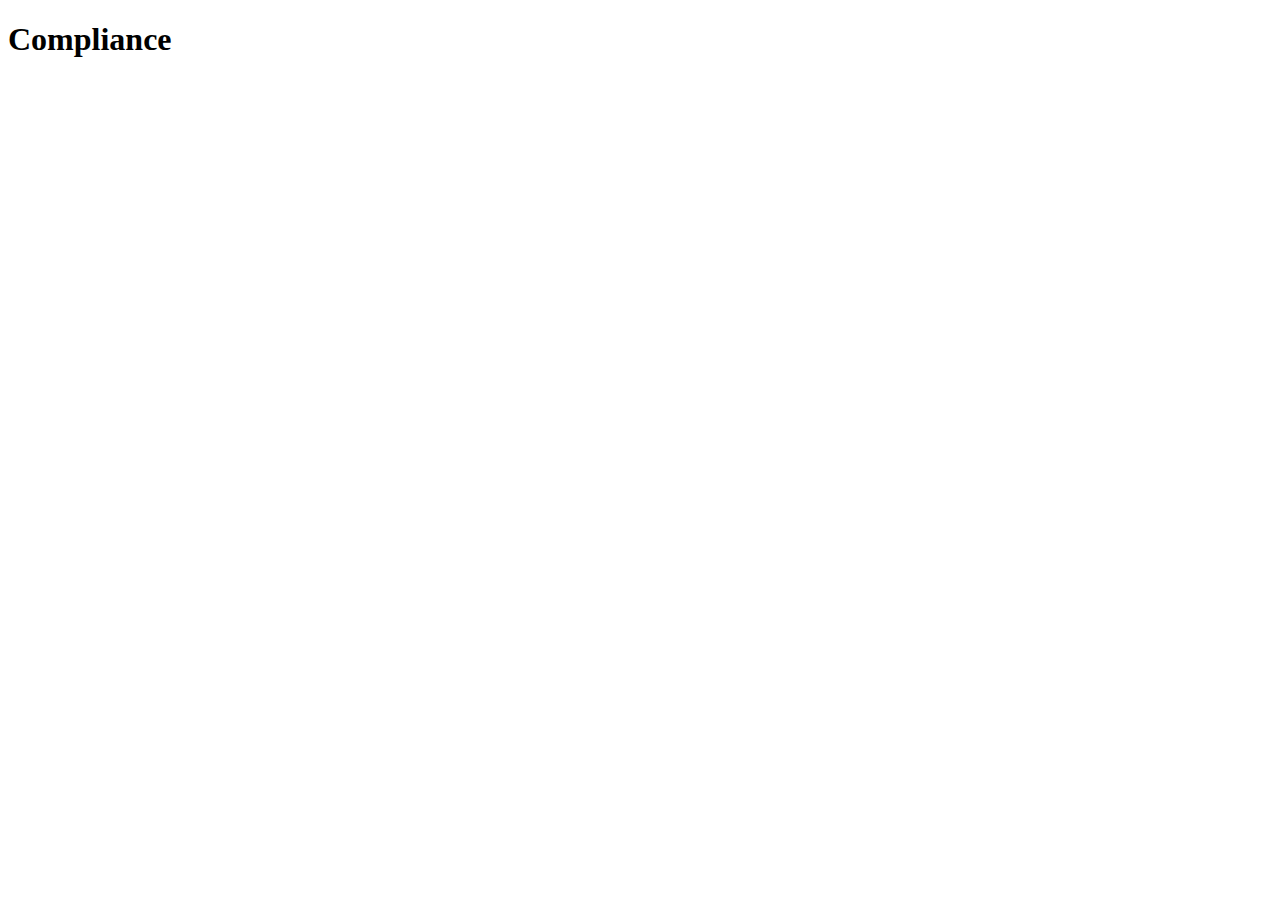
==== compliance.html @ 193294eb "first commit" ====
<!DOCTYPE html>
<html lang="en">
<head>
  <meta charset="UTF-8">
  <meta http-equiv="X-UA-Compatible" content="IE=edge">
  <meta name="viewport" content="width=device-width, initial-scale=1.0">
  <title>Document</title>
</head>
<body>
  <h1>Compliance</h1>
</body>
</html>
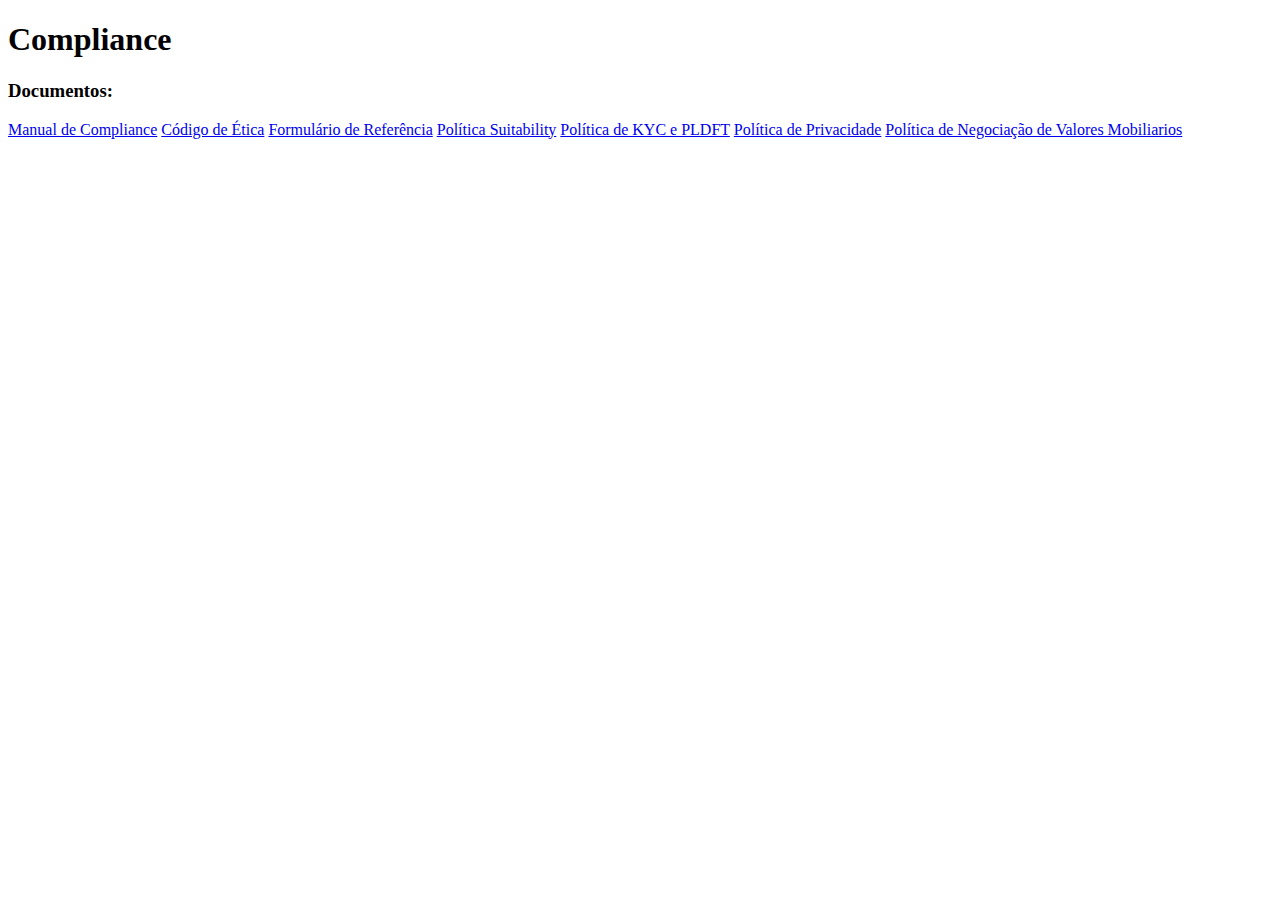
==== commit 3391687f: "Adiciona arquivos e corrige largura de layout em tela responsiva." ====
--- a/compliance.html
+++ b/compliance.html
@@ -8,5 +8,18 @@
 </head>
 <body>
   <h1>Compliance</h1>
+
+  <div id="contato--documentos">
+    <h3>Documentos:</h3>
+
+    <a href="files/iFin Capital - Manual de Compliance.pdf" target="_blank" class="btn btn-secondary">Manual de Compliance</a>
+    <a href="files/iFin Capital - Código de Ética e Conduta.pdf" target="_blank" class="btn btn-secondary">Código de Ética</a>
+    <a href="files/iFin Capital - Formulário de Referência.pdf" target="_blank" class="btn btn-secondary">Formulário de Referência</a>
+    <a href="files/iFin Capital - Política de Suitability.pdf" target="_blank" class="btn btn-secondary">Política Suitability</a>
+    <a href="files/iFin Capital - Política de KYC E PLDFT.pdf" target="_blank" class="btn btn-secondary">Política de KYC e PLDFT</a>
+    <a href="politica-de-privacidade" target="_blank" class="btn btn-secondary">Política de Privacidade</a>
+    <a href="files/iFin Capital - Política de Negociação e Valores Mobiliarios.pdf" target="_blank" class="btn btn-secondary">Política de Negociação de Valores Mobiliarios</a>
+    
+  </div>
 </body>
 </html>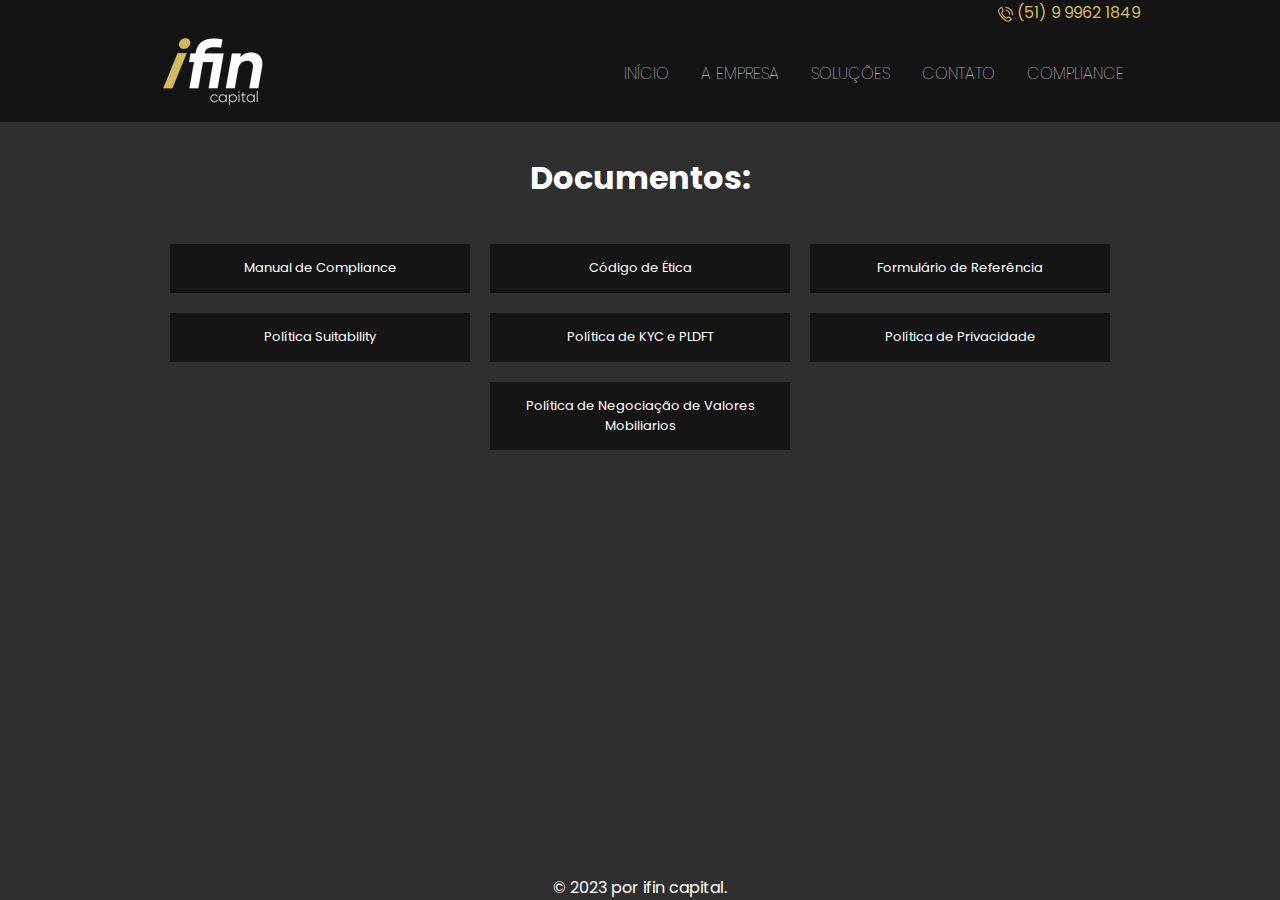
==== commit 42c5cb4b: "Refatora styles css's; adiciona estilo para menu de compliance + politica de privacidade." ====
--- a/compliance.html
+++ b/compliance.html
@@ -4,22 +4,102 @@
   <meta charset="UTF-8">
   <meta http-equiv="X-UA-Compatible" content="IE=edge">
   <meta name="viewport" content="width=device-width, initial-scale=1.0">
-  <title>Document</title>
+  <title>Compliance | iFin Capital</title>
+
+  <link rel="stylesheet" href="css/globals.css">
+  <link rel="stylesheet" href="css/header.css">
+  <link rel="stylesheet" href="css/compliance.css">
+  <link rel="stylesheet" href="css/responsive.css">
+
+  <script src="js/responsive.js" defer></script>
+
 </head>
 <body>
-  <h1>Compliance</h1>
+  <header>
+    <div class="row">
+      <div class="telefone-info-container main-content">
+        <div></div>
+        <div class="telefone-info">
+          <!-- put phone icon here -->
+          <svg width="15" fill="#d1bb63" preserveAspectRatio="xMidYMid meet" data-bbox="1.489 -0.074 196.972 199.974"
+            xmlns="http://www.w3.org/2000/svg" viewBox="1.489 -0.074 196.972 199.974" role="presentation"
+            aria-hidden="true">
+            <g>
+              <path
+                d="M183 155.5c-17.5-16.1-37.4-27.3-43.1-30.3h-.1c-3.2-1.6-7.1-1-9.6 1.5l-14.4 13.7c-6.4-1.6-23.4-7.4-39-25.7C61.1 96.5 58 78.9 57.4 72.3l15.7-12c3-2.2 4.2-6.2 2.9-9.5-.9-2.6-9-25.9-23.3-47.1C51.4 1.8 49.4.5 47.3.1c-2.3-.5-4.9.1-6.6 1.5-2.9 2.2-6 4.6-9 7.2-15.3 13-26.3 26.8-28.4 29.4-1.3 1.6-1.9 3.6-1.8 5.6.3 4.9 3.6 49.2 44.6 97s84.3 57.9 89.1 58.9c.6.1 1.2.2 1.8.2 1.4 0 2.8-.4 4.1-1.1 2.9-1.6 18.3-10.4 33.5-23.4 3-2.6 5.9-5.2 8.6-7.8 1.6-1.7 2.5-3.9 2.5-6.2-.1-2.2-1.1-4.4-2.7-5.9zM45.8 63.3c-1.7 1.3-2.7 3.3-2.8 5.5 0 2.7 0 28.4 23 55.1 23.3 27.2 50 31 51.1 31.1 2.1.3 4.3-.4 5.8-1.9l14-13.3c6.4 3.6 19.4 11.5 31.8 22.1-1 .9-2.1 1.9-3.3 2.9-12 10.2-23.9 17.6-29.3 20.7-9-2.3-44.8-13.6-79.3-53.8-34.5-40.2-40.1-77.2-41-86.4 3.4-4.2 12.9-15.3 25-25.6 1.1-1 2.3-1.9 3.4-2.8 8.5 13.9 14.3 27.9 16.9 34.7L45.8 63.3z">
+              </path>
+              <path
+                d="M172.9 34.8C155 14.8 130.4 3 103.6 1.6c-4-.2-7.3 2.8-7.5 6.7-.1 1.9.5 3.7 1.8 5.1 1.3 1.4 3 2.2 4.9 2.4 23 1.3 44.1 11.4 59.5 28.5 15.4 17.1 23.1 39.2 21.8 62.1-.1 1.9.5 3.7 1.8 5.1 1.3 1.4 3 2.3 5 2.4h.3c3.8 0 6.9-2.9 7.1-6.7 1.5-26.8-7.5-52.5-25.4-72.4z">
+              </path>
+              <path
+                d="M105.7 38.6c-1.9-.1-3.7.5-5.1 1.8-1.4 1.3-2.3 3-2.4 4.9-.2 3.9 2.8 7.3 6.7 7.5 11.9.7 22.8 5.9 30.7 14.7 7.9 8.8 11.9 20.2 11.3 32.1-.1 1.9.5 3.7 1.8 5.1 1.3 1.4 3 2.2 4.9 2.3h.4c3.8 0 6.9-2.9 7.1-6.7.9-15.6-4.4-30.7-14.9-42.3-10.5-11.6-24.8-18.5-40.5-19.4z">
+              </path>
+            </g>
+          </svg>
 
-  <div id="contato--documentos">
-    <h3>Documentos:</h3>
 
-    <a href="files/iFin Capital - Manual de Compliance.pdf" target="_blank" class="btn btn-secondary">Manual de Compliance</a>
-    <a href="files/iFin Capital - Código de Ética e Conduta.pdf" target="_blank" class="btn btn-secondary">Código de Ética</a>
-    <a href="files/iFin Capital - Formulário de Referência.pdf" target="_blank" class="btn btn-secondary">Formulário de Referência</a>
-    <a href="files/iFin Capital - Política de Suitability.pdf" target="_blank" class="btn btn-secondary">Política Suitability</a>
-    <a href="files/iFin Capital - Política de KYC E PLDFT.pdf" target="_blank" class="btn btn-secondary">Política de KYC e PLDFT</a>
-    <a href="politica-de-privacidade" target="_blank" class="btn btn-secondary">Política de Privacidade</a>
-    <a href="files/iFin Capital - Política de Negociação e Valores Mobiliarios.pdf" target="_blank" class="btn btn-secondary">Política de Negociação de Valores Mobiliarios</a>
-    
-  </div>
+          <span>(51) 9 9962 1849</span>
+        </div>
+      </div>
+    </div>
+    <div class="row">
+      <div class="nav-row main-content">
+        <div id="logo-container">
+          <!-- put iFin C. Logo here -->
+          <img src="assets/ifin-logo.webp" alt="">
+        </div>
+
+        <div class="menu-toggle">
+          <div class="one"></div>
+          <div class="two"></div>
+          <div class="three"></div>
+        </div>
+
+        <div class="nav-container">
+          <nav>
+            <ul>
+              <li>
+                <a href="index.html#inicio">INÍCIO</a>
+              </li>
+              <li>
+                <a href="index.html#a-empresa">A EMPRESA</a>
+              </li>
+              <li>
+                <a href="index.html#solucoes">SOLUÇÕES</a>
+              </li>
+              <li>
+                <a href="index.html#contato">CONTATO</a>
+              </li>
+              <li>
+                <a href="compliance.html">COMPLIANCE</a>
+              </li>
+            </ul>
+          </nav>
+        </div>
+      </div>
+    </div>
+  </header>
+
+  <main class="main-content">  
+    <div id="contato--documentos">
+      <h2>Documentos:</h2>
+  
+      <div class="btn-container">
+        <a href="files/iFin Capital - Manual de Compliance.pdf" target="_blank" class="btn btn-secondary">Manual de Compliance</a>
+        <a href="files/iFin Capital - Código de Ética e Conduta.pdf" target="_blank" class="btn btn-secondary">Código de Ética</a>
+        <a href="files/iFin Capital - Formulário de Referência.pdf" target="_blank" class="btn btn-secondary">Formulário de Referência</a>
+        <a href="files/iFin Capital - Política de Suitability.pdf" target="_blank" class="btn btn-secondary">Política Suitability</a>
+        <a href="files/iFin Capital - Política de KYC E PLDFT.pdf" target="_blank" class="btn btn-secondary">Política de KYC e PLDFT</a>
+        <a href="politica-de-privacidade.html" target="_blank" class="btn btn-secondary">Política de Privacidade</a>
+        <a href="files/iFin Capital - Política de Negociação e Valores Mobiliarios.pdf" target="_blank" class="btn btn-secondary">Política de Negociação de Valores Mobiliarios</a>
+      </div>
+      
+      
+    </div>
+  </main>
+
+  <footer>
+    © 2023 por ifin capital.
+  </footer>
 </body>
 </html>--- a/css/globals.css
+++ b/css/globals.css
@@ -0,0 +1,124 @@
+@import url('https://fonts.googleapis.com/css2?family=Poppins:wght@200;400;700&display=swap');
+
+* {
+  box-sizing: border-box;
+  margin: 0;
+  padding: 0;
+}
+
+:root {
+  --yellow-1: #d1bb63;
+  --yellow-2: #998948;
+  --yellow-3: #665b30;
+  --yellow-4: #463e21;
+  --yellow-5: #332e18;
+
+  --gray-1: #bebcc2;
+  --gray-2: #2f2f30;
+
+  --white-1: #FFFFFF;
+  --white-2: rgb(240, 231, 198);
+  
+  --black-1: #000000;
+}
+
+body {
+  width: 100vw;
+  max-width:100%;
+  background-color: var(--gray-2);
+  color: var(--white-1);
+  font-family: Poppins, sans-serif; /* wfont_186fbd_f3a5d63e3733490d968b4de98aa7ea62, wf_f3a5d63e3733490d968b4de98, orig_gilroy_extrabold */  
+}
+
+p {
+  font-size: 0.9rem;
+  font-weight: lighter;
+}
+
+span.bold {
+  font-weight: bold;
+}
+
+.main-content {
+  width: 95%;
+  max-width: 1000px;
+  height: fit-content;
+}
+
+.large-content {
+  width: 100%;
+  max-width: 1250px;
+}
+
+.row {
+  width: 100%;
+  display: flex;
+  flex-direction: column;
+  justify-content: center;
+  align-items: center;
+}
+
+.btn {
+  text-decoration: none;
+  padding: 0.9rem 2rem;
+  border: 0;
+}
+
+.btn-primary {
+  background-color: var(--yellow-1);
+  color: var(--white-1);
+  transition: 0.1s linear;
+}
+
+.btn-primary:hover {
+  background-color: var(--yellow-2);
+  transition: 0.1s linear;
+}
+
+.btn-secondary {
+  color: var(--white-1);
+}
+
+.btn-secondary:hover {
+  color: var(--black-1);
+  background-color: var(--white-1);
+}
+
+.bg-yellow-1 {
+  background-color: var(--yellow-1);
+}
+
+.bg-yellow-2 {
+  background-color: var(--yellow-2);
+}
+
+.bg-yellow-3 {
+  background-color: var(--yellow-3);
+}
+
+.bg-yellow-4 {
+  background-color: var(--yellow-4);
+}
+
+.bg-yellow-5 {
+  background-color: var(--yellow-5);
+}
+
+.flex-row {
+  display: flex;
+  flex-direction: row;
+}
+
+.flex-column {
+  display: flex;
+  flex-direction: column;
+}
+
+.flex-wrap {
+  /* flex-wrap: wrap; */
+}
+
+.section-title {
+  border-bottom: 10px solid var(--yellow-1);
+  margin-bottom: 4rem;
+}
--- a/css/header.css
+++ b/css/header.css
@@ -0,0 +1,44 @@
+header {
+  position: absolute;
+  background-color: #00000090;
+  width: 100%;
+}
+
+header .telefone-info-container {
+  display: flex;
+  flex-direction: row;
+  justify-content: space-between;
+  align-items: center;
+  color: var(--yellow-1);
+}
+
+header .telefone-info svg {
+  transform: translateY(25%);
+}
+
+.nav-row {
+  display: flex;
+  justify-content: space-between;
+  align-items: center;
+  width: 100%;
+}
+
+.nav-container ul {
+  list-style-type: none;
+  display: flex;
+  flex-wrap: wrap;
+}
+
+.nav-container ul li {
+}
+
+.nav-container ul li a {
+  color: var(--white-1);
+  text-decoration: none;
+  padding: 1rem;
+  font-weight: lighter;
+}
+
+.nav-container ul li a:hover {
+  color: var(--yellow-1);
+}--- a/css/compliance.css
+++ b/css/compliance.css
@@ -0,0 +1,46 @@
+header {
+  position: relative;
+  z-index: 0;
+}
+
+body {
+  height: 100vh;
+  display: flex;
+  flex-direction: column;
+  justify-content: space-between;
+  align-items: center;
+}
+
+main.main-content {
+  height: 100%;
+  margin: 0 auto;
+  text-align: center;
+}
+
+#contato--documentos h2 {
+  font-size: xx-large;
+  margin: 2rem 0;
+}
+
+.btn-container {
+  /* display: grid;
+  grid-template-columns: repeat(auto-fit, minmax(250px, 1fr));
+  grid-gap: 20px; */
+  
+  display: flex;
+  flex-wrap: wrap;
+  justify-content: center;
+
+}
+
+.btn-container .btn {
+  background-color: #151515;
+  margin: 10px;
+  font-size: small;
+  width: 30%;
+  min-width: 300px;
+}
+
+.btn:hover {
+  color: var(--yellow-1);
+}--- a/css/responsive.css
+++ b/css/responsive.css
@@ -0,0 +1,146 @@
+.menu-toggle {
+  position: fixed;
+  width: 40px;
+  height: 30px;
+  margin-right: 20px;
+  top: 25px;
+  right: 25px;
+}
+
+.nav-row.on .menu-toggle {
+  position: fixed;
+  right: 25px;
+  top: 25px;
+  z-index: 11;
+}
+
+
+
+@media (max-width: 1000px) {
+  .large-content {
+    width: 95%;
+    max-width: 1000px;
+  }
+
+  #inicio .main-content h2 {
+    margin-bottom: 1rem;
+  }
+
+  #inicio::before {
+    background-repeat: no-repeat;
+    background-size: cover;
+    background-position: center center;
+  }
+
+  #solucoes .main-content .flex-row {
+    flex-direction: column;
+    width: 90vw;
+  }
+
+  #a-empresa .flex-row {
+    flex-direction: column;
+  }
+
+  #a-empresa .left-side, #a-empresa .left-side img {
+    width: 100%;
+  }
+
+  #a-empresa .flex-row .right-side {
+    padding: 0 50px;
+  }
+  #a-empresa .flex-row .right-side h2 {
+    text-align: center;
+  }
+
+  #contato .flex-row {
+    flex-direction: column;
+    align-items: center;
+  }
+
+  #contato .flex-row .contato-right {
+    align-items: center;
+  }
+
+}
+
+@media (max-width: 720px) {
+
+  .telefone-info {
+    margin: auto;
+  }
+
+  .one,
+  .two,
+  .three {
+      background-color: #fff;
+      height: 5px;
+      width: 100%;
+      margin: 6px auto;
+
+      transition-duration: 0.3s;
+  }
+
+  .nav-row.on .menu-toggle .one {
+    transform: rotate(45deg) translate(7px, 8px);
+  }
+
+  .nav-row.on .menu-toggle .two {
+    opacity: 0;
+  }
+
+  .nav-row.on .menu-toggle .three {
+    transform: rotate(-45deg) translate(7px, -9px);
+  }
+
+  .nav-row.on .nav-container{
+    position: fixed;
+    top:0;
+    left:0;
+    
+    width: 100vw;
+    height: 100vh;
+
+    background-color: var(--gray-2);
+    
+    z-index: 10;
+
+    display: flex;
+    justify-content: center;
+    align-items: center;
+  }
+
+  .nav-container {
+    display: none;
+  }
+
+  .nav-row.on nav ul{
+    display: block;
+    text-align: center;
+    font-size: 2rem;
+  }
+
+  .nav-row.on nav ul li{
+    margin: 2rem;
+  }
+
+  #inicio {
+    height: 95vh;
+  }
+
+  #inicio::before {
+    height: 95vh;
+    background-repeat: no-repeat;
+    background-size: cover;
+    background-position: center center;
+  }
+
+  #solucoes .main-content .flex-row {
+    width: 100vw;
+  }
+
+  @media (max-width: 500px) {
+    #inicio .main-content h2 {
+      font-size: x-large;
+    }
+  }
+}
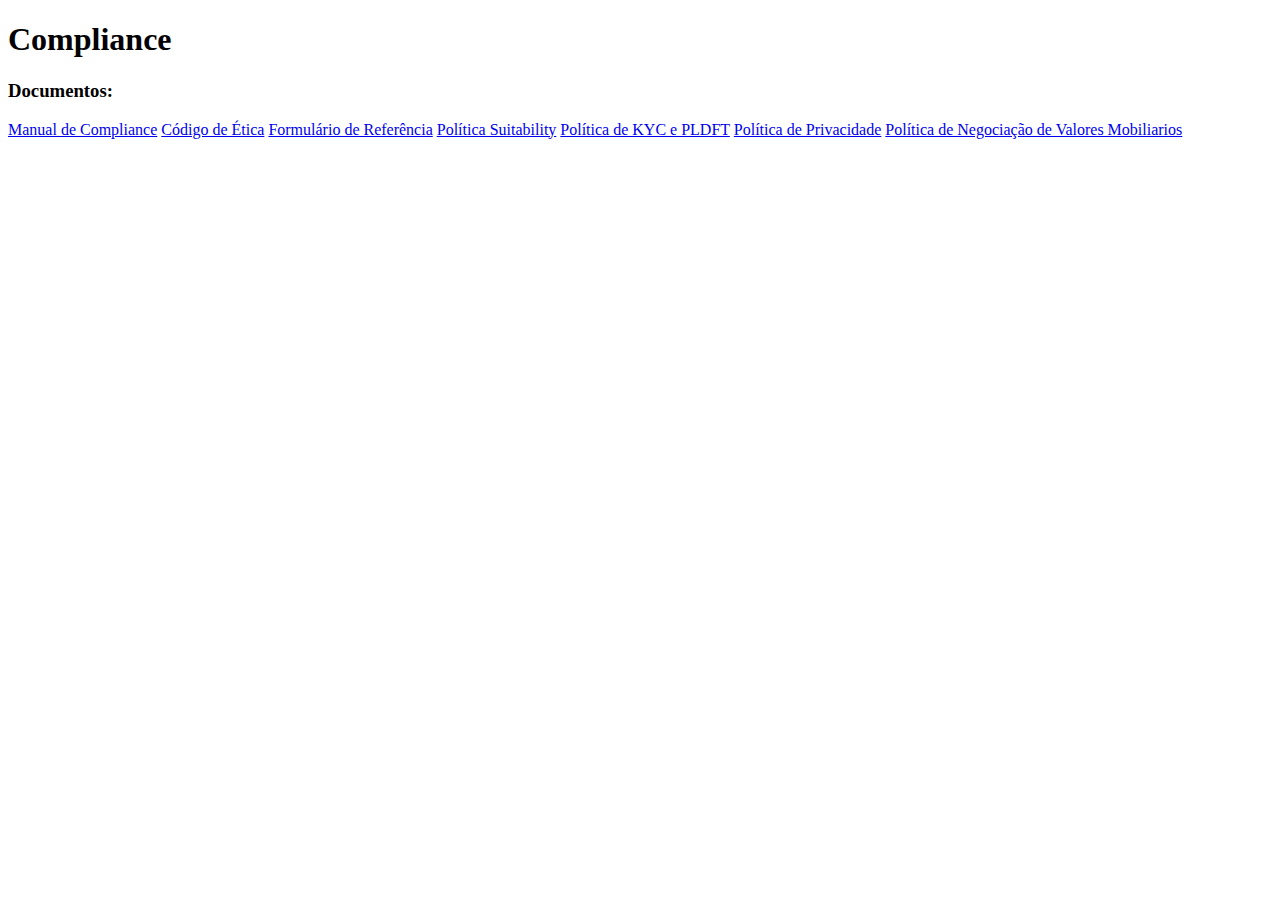
==== commit 4b78e8c8: "update bkp" ====
--- a/compliance.html
+++ b/compliance.html
@@ -4,102 +4,22 @@
   <meta charset="UTF-8">
   <meta http-equiv="X-UA-Compatible" content="IE=edge">
   <meta name="viewport" content="width=device-width, initial-scale=1.0">
-  <title>Compliance | iFin Capital</title>
-
-  <link rel="stylesheet" href="css/globals.css">
-  <link rel="stylesheet" href="css/header.css">
-  <link rel="stylesheet" href="css/compliance.css">
-  <link rel="stylesheet" href="css/responsive.css">
-
-  <script src="js/responsive.js" defer></script>
-
+  <title>Document</title>
 </head>
 <body>
-  <header>
-    <div class="row">
-      <div class="telefone-info-container main-content">
-        <div></div>
-        <div class="telefone-info">
-          <!-- put phone icon here -->
-          <svg width="15" fill="#d1bb63" preserveAspectRatio="xMidYMid meet" data-bbox="1.489 -0.074 196.972 199.974"
-            xmlns="http://www.w3.org/2000/svg" viewBox="1.489 -0.074 196.972 199.974" role="presentation"
-            aria-hidden="true">
-            <g>
-              <path
-                d="M183 155.5c-17.5-16.1-37.4-27.3-43.1-30.3h-.1c-3.2-1.6-7.1-1-9.6 1.5l-14.4 13.7c-6.4-1.6-23.4-7.4-39-25.7C61.1 96.5 58 78.9 57.4 72.3l15.7-12c3-2.2 4.2-6.2 2.9-9.5-.9-2.6-9-25.9-23.3-47.1C51.4 1.8 49.4.5 47.3.1c-2.3-.5-4.9.1-6.6 1.5-2.9 2.2-6 4.6-9 7.2-15.3 13-26.3 26.8-28.4 29.4-1.3 1.6-1.9 3.6-1.8 5.6.3 4.9 3.6 49.2 44.6 97s84.3 57.9 89.1 58.9c.6.1 1.2.2 1.8.2 1.4 0 2.8-.4 4.1-1.1 2.9-1.6 18.3-10.4 33.5-23.4 3-2.6 5.9-5.2 8.6-7.8 1.6-1.7 2.5-3.9 2.5-6.2-.1-2.2-1.1-4.4-2.7-5.9zM45.8 63.3c-1.7 1.3-2.7 3.3-2.8 5.5 0 2.7 0 28.4 23 55.1 23.3 27.2 50 31 51.1 31.1 2.1.3 4.3-.4 5.8-1.9l14-13.3c6.4 3.6 19.4 11.5 31.8 22.1-1 .9-2.1 1.9-3.3 2.9-12 10.2-23.9 17.6-29.3 20.7-9-2.3-44.8-13.6-79.3-53.8-34.5-40.2-40.1-77.2-41-86.4 3.4-4.2 12.9-15.3 25-25.6 1.1-1 2.3-1.9 3.4-2.8 8.5 13.9 14.3 27.9 16.9 34.7L45.8 63.3z">
-              </path>
-              <path
-                d="M172.9 34.8C155 14.8 130.4 3 103.6 1.6c-4-.2-7.3 2.8-7.5 6.7-.1 1.9.5 3.7 1.8 5.1 1.3 1.4 3 2.2 4.9 2.4 23 1.3 44.1 11.4 59.5 28.5 15.4 17.1 23.1 39.2 21.8 62.1-.1 1.9.5 3.7 1.8 5.1 1.3 1.4 3 2.3 5 2.4h.3c3.8 0 6.9-2.9 7.1-6.7 1.5-26.8-7.5-52.5-25.4-72.4z">
-              </path>
-              <path
-                d="M105.7 38.6c-1.9-.1-3.7.5-5.1 1.8-1.4 1.3-2.3 3-2.4 4.9-.2 3.9 2.8 7.3 6.7 7.5 11.9.7 22.8 5.9 30.7 14.7 7.9 8.8 11.9 20.2 11.3 32.1-.1 1.9.5 3.7 1.8 5.1 1.3 1.4 3 2.2 4.9 2.3h.4c3.8 0 6.9-2.9 7.1-6.7.9-15.6-4.4-30.7-14.9-42.3-10.5-11.6-24.8-18.5-40.5-19.4z">
-              </path>
-            </g>
-          </svg>
+  <h1>Compliance</h1>
 
+  <div id="contato--documentos">
+    <h3>Documentos:</h3>
 
-          <span>(51) 9 9962 1849</span>
-        </div>
-      </div>
-    </div>
-    <div class="row">
-      <div class="nav-row main-content">
-        <div id="logo-container">
-          <!-- put iFin C. Logo here -->
-          <img src="assets/ifin-logo.webp" alt="">
-        </div>
-
-        <div class="menu-toggle">
-          <div class="one"></div>
-          <div class="two"></div>
-          <div class="three"></div>
-        </div>
-
-        <div class="nav-container">
-          <nav>
-            <ul>
-              <li>
-                <a href="index.html#inicio">INÍCIO</a>
-              </li>
-              <li>
-                <a href="index.html#a-empresa">A EMPRESA</a>
-              </li>
-              <li>
-                <a href="index.html#solucoes">SOLUÇÕES</a>
-              </li>
-              <li>
-                <a href="index.html#contato">CONTATO</a>
-              </li>
-              <li>
-                <a href="compliance.html">COMPLIANCE</a>
-              </li>
-            </ul>
-          </nav>
-        </div>
-      </div>
-    </div>
-  </header>
-
-  <main class="main-content">  
-    <div id="contato--documentos">
-      <h2>Documentos:</h2>
-  
-      <div class="btn-container">
-        <a href="files/iFin Capital - Manual de Compliance.pdf" target="_blank" class="btn btn-secondary">Manual de Compliance</a>
-        <a href="files/iFin Capital - Código de Ética e Conduta.pdf" target="_blank" class="btn btn-secondary">Código de Ética</a>
-        <a href="files/iFin Capital - Formulário de Referência.pdf" target="_blank" class="btn btn-secondary">Formulário de Referência</a>
-        <a href="files/iFin Capital - Política de Suitability.pdf" target="_blank" class="btn btn-secondary">Política Suitability</a>
-        <a href="files/iFin Capital - Política de KYC E PLDFT.pdf" target="_blank" class="btn btn-secondary">Política de KYC e PLDFT</a>
-        <a href="politica-de-privacidade.html" target="_blank" class="btn btn-secondary">Política de Privacidade</a>
-        <a href="files/iFin Capital - Política de Negociação e Valores Mobiliarios.pdf" target="_blank" class="btn btn-secondary">Política de Negociação de Valores Mobiliarios</a>
-      </div>
-      
-      
-    </div>
-  </main>
-
-  <footer>
-    © 2023 por ifin capital.
-  </footer>
+    <a href="files/iFin Capital - Manual de Compliance.pdf" target="_blank" class="btn btn-secondary">Manual de Compliance</a>
+    <a href="files/iFin Capital - Código de Ética e Conduta.pdf" target="_blank" class="btn btn-secondary">Código de Ética</a>
+    <a href="files/iFin Capital - Formulário de Referência.pdf" target="_blank" class="btn btn-secondary">Formulário de Referência</a>
+    <a href="files/iFin Capital - Política de Suitability.pdf" target="_blank" class="btn btn-secondary">Política Suitability</a>
+    <a href="files/iFin Capital - Política de KYC E PLDFT.pdf" target="_blank" class="btn btn-secondary">Política de KYC e PLDFT</a>
+    <a href="politica-de-privacidade" target="_blank" class="btn btn-secondary">Política de Privacidade</a>
+    <a href="files/iFin Capital - Política de Negociação e Valores Mobiliarios.pdf" target="_blank" class="btn btn-secondary">Política de Negociação de Valores Mobiliarios</a>
+    
+  </div>
 </body>
 </html>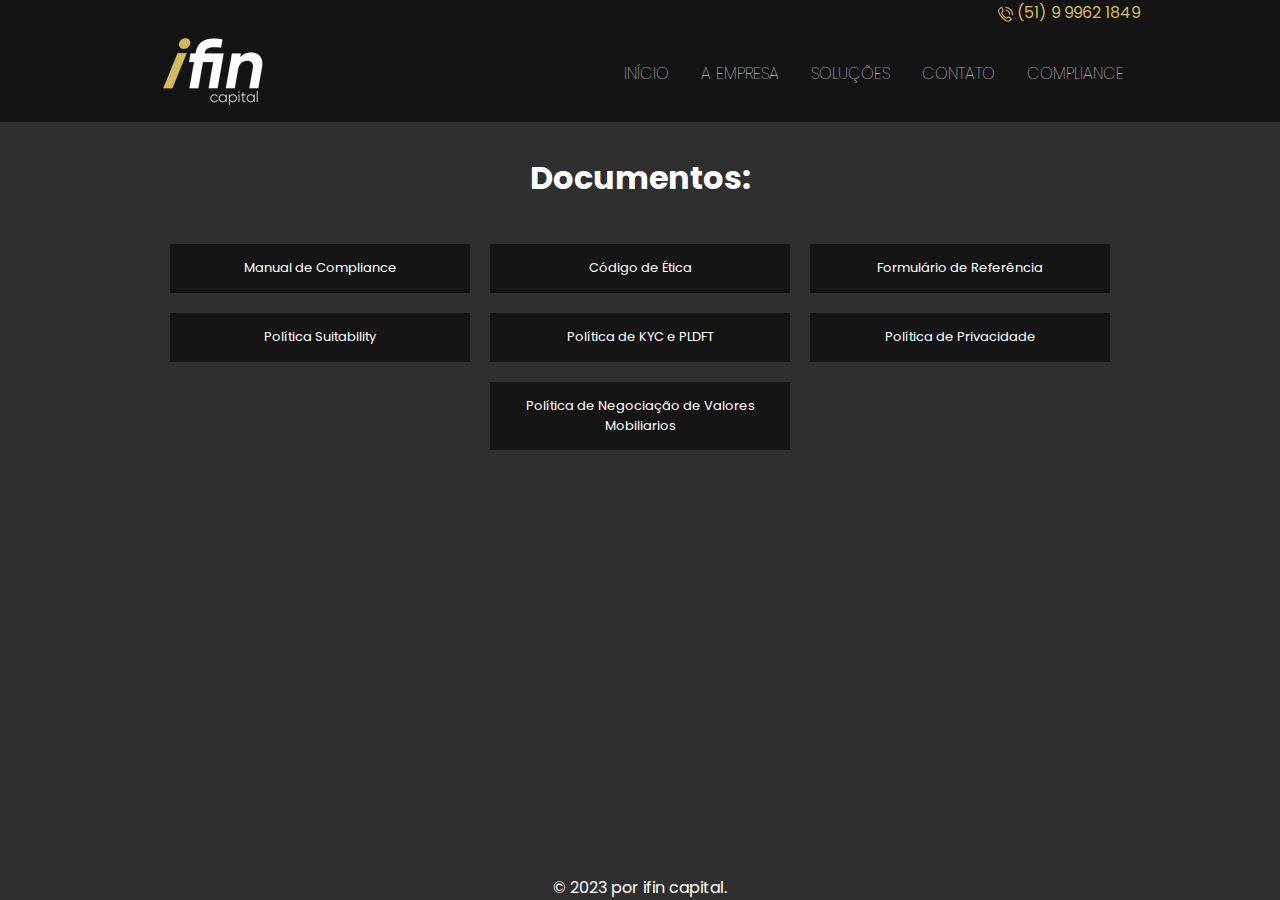
==== commit 9a7132fe: "update fix bkp" ====
--- a/compliance.html
+++ b/compliance.html
@@ -4,22 +4,102 @@
   <meta charset="UTF-8">
   <meta http-equiv="X-UA-Compatible" content="IE=edge">
   <meta name="viewport" content="width=device-width, initial-scale=1.0">
-  <title>Document</title>
+  <title>Compliance | iFin Capital</title>
+
+  <link rel="stylesheet" href="css/globals.css">
+  <link rel="stylesheet" href="css/header.css">
+  <link rel="stylesheet" href="css/compliance.css">
+  <link rel="stylesheet" href="css/responsive.css">
+
+  <script src="js/responsive.js" defer></script>
+
 </head>
 <body>
-  <h1>Compliance</h1>
+  <header>
+    <div class="row">
+      <div class="telefone-info-container main-content">
+        <div></div>
+        <div class="telefone-info">
+          <!-- put phone icon here -->
+          <svg width="15" fill="#d1bb63" preserveAspectRatio="xMidYMid meet" data-bbox="1.489 -0.074 196.972 199.974"
+            xmlns="http://www.w3.org/2000/svg" viewBox="1.489 -0.074 196.972 199.974" role="presentation"
+            aria-hidden="true">
+            <g>
+              <path
+                d="M183 155.5c-17.5-16.1-37.4-27.3-43.1-30.3h-.1c-3.2-1.6-7.1-1-9.6 1.5l-14.4 13.7c-6.4-1.6-23.4-7.4-39-25.7C61.1 96.5 58 78.9 57.4 72.3l15.7-12c3-2.2 4.2-6.2 2.9-9.5-.9-2.6-9-25.9-23.3-47.1C51.4 1.8 49.4.5 47.3.1c-2.3-.5-4.9.1-6.6 1.5-2.9 2.2-6 4.6-9 7.2-15.3 13-26.3 26.8-28.4 29.4-1.3 1.6-1.9 3.6-1.8 5.6.3 4.9 3.6 49.2 44.6 97s84.3 57.9 89.1 58.9c.6.1 1.2.2 1.8.2 1.4 0 2.8-.4 4.1-1.1 2.9-1.6 18.3-10.4 33.5-23.4 3-2.6 5.9-5.2 8.6-7.8 1.6-1.7 2.5-3.9 2.5-6.2-.1-2.2-1.1-4.4-2.7-5.9zM45.8 63.3c-1.7 1.3-2.7 3.3-2.8 5.5 0 2.7 0 28.4 23 55.1 23.3 27.2 50 31 51.1 31.1 2.1.3 4.3-.4 5.8-1.9l14-13.3c6.4 3.6 19.4 11.5 31.8 22.1-1 .9-2.1 1.9-3.3 2.9-12 10.2-23.9 17.6-29.3 20.7-9-2.3-44.8-13.6-79.3-53.8-34.5-40.2-40.1-77.2-41-86.4 3.4-4.2 12.9-15.3 25-25.6 1.1-1 2.3-1.9 3.4-2.8 8.5 13.9 14.3 27.9 16.9 34.7L45.8 63.3z">
+              </path>
+              <path
+                d="M172.9 34.8C155 14.8 130.4 3 103.6 1.6c-4-.2-7.3 2.8-7.5 6.7-.1 1.9.5 3.7 1.8 5.1 1.3 1.4 3 2.2 4.9 2.4 23 1.3 44.1 11.4 59.5 28.5 15.4 17.1 23.1 39.2 21.8 62.1-.1 1.9.5 3.7 1.8 5.1 1.3 1.4 3 2.3 5 2.4h.3c3.8 0 6.9-2.9 7.1-6.7 1.5-26.8-7.5-52.5-25.4-72.4z">
+              </path>
+              <path
+                d="M105.7 38.6c-1.9-.1-3.7.5-5.1 1.8-1.4 1.3-2.3 3-2.4 4.9-.2 3.9 2.8 7.3 6.7 7.5 11.9.7 22.8 5.9 30.7 14.7 7.9 8.8 11.9 20.2 11.3 32.1-.1 1.9.5 3.7 1.8 5.1 1.3 1.4 3 2.2 4.9 2.3h.4c3.8 0 6.9-2.9 7.1-6.7.9-15.6-4.4-30.7-14.9-42.3-10.5-11.6-24.8-18.5-40.5-19.4z">
+              </path>
+            </g>
+          </svg>
 
-  <div id="contato--documentos">
-    <h3>Documentos:</h3>
 
-    <a href="files/iFin Capital - Manual de Compliance.pdf" target="_blank" class="btn btn-secondary">Manual de Compliance</a>
-    <a href="files/iFin Capital - Código de Ética e Conduta.pdf" target="_blank" class="btn btn-secondary">Código de Ética</a>
-    <a href="files/iFin Capital - Formulário de Referência.pdf" target="_blank" class="btn btn-secondary">Formulário de Referência</a>
-    <a href="files/iFin Capital - Política de Suitability.pdf" target="_blank" class="btn btn-secondary">Política Suitability</a>
-    <a href="files/iFin Capital - Política de KYC E PLDFT.pdf" target="_blank" class="btn btn-secondary">Política de KYC e PLDFT</a>
-    <a href="politica-de-privacidade" target="_blank" class="btn btn-secondary">Política de Privacidade</a>
-    <a href="files/iFin Capital - Política de Negociação e Valores Mobiliarios.pdf" target="_blank" class="btn btn-secondary">Política de Negociação de Valores Mobiliarios</a>
-    
-  </div>
+          <span>(51) 9 9962 1849</span>
+        </div>
+      </div>
+    </div>
+    <div class="row">
+      <div class="nav-row main-content">
+        <div id="logo-container">
+          <!-- put iFin C. Logo here -->
+          <img src="assets/ifin-logo.webp" alt="">
+        </div>
+
+        <div class="menu-toggle">
+          <div class="one"></div>
+          <div class="two"></div>
+          <div class="three"></div>
+        </div>
+
+        <div class="nav-container">
+          <nav>
+            <ul>
+              <li>
+                <a href="index.html#inicio">INÍCIO</a>
+              </li>
+              <li>
+                <a href="index.html#a-empresa">A EMPRESA</a>
+              </li>
+              <li>
+                <a href="index.html#solucoes">SOLUÇÕES</a>
+              </li>
+              <li>
+                <a href="index.html#contato">CONTATO</a>
+              </li>
+              <li>
+                <a href="compliance.html">COMPLIANCE</a>
+              </li>
+            </ul>
+          </nav>
+        </div>
+      </div>
+    </div>
+  </header>
+
+  <main class="main-content">  
+    <div id="contato--documentos">
+      <h2>Documentos:</h2>
+  
+      <div class="btn-container">
+        <a href="files/iFin Capital - Manual de Compliance.pdf" target="_blank" class="btn btn-secondary">Manual de Compliance</a>
+        <a href="files/iFin Capital - Código de Ética e Conduta.pdf" target="_blank" class="btn btn-secondary">Código de Ética</a>
+        <a href="files/iFin Capital - Formulário de Referência.pdf" target="_blank" class="btn btn-secondary">Formulário de Referência</a>
+        <a href="files/iFin Capital - Política de Suitability.pdf" target="_blank" class="btn btn-secondary">Política Suitability</a>
+        <a href="files/iFin Capital - Política de KYC E PLDFT.pdf" target="_blank" class="btn btn-secondary">Política de KYC e PLDFT</a>
+        <a href="politica-de-privacidade.html" target="_blank" class="btn btn-secondary">Política de Privacidade</a>
+        <a href="files/iFin Capital - Política de Negociação e Valores Mobiliarios.pdf" target="_blank" class="btn btn-secondary">Política de Negociação de Valores Mobiliarios</a>
+      </div>
+      
+      
+    </div>
+  </main>
+
+  <footer>
+    © 2023 por ifin capital.
+  </footer>
 </body>
 </html>--- a/css/globals.css
+++ b/css/globals.css
@@ -0,0 +1,120 @@
+@import url('https://fonts.googleapis.com/css2?family=Poppins:wght@200;400;700&display=swap');
+
+* {
+  box-sizing: border-box;
+  margin: 0;
+  padding: 0;
+}
+
+:root {
+  --yellow-1: #d1bb63;
+  --yellow-2: #998948;
+  --yellow-3: #665b30;
+  --yellow-4: #463e21;
+  --yellow-5: #332e18;
+
+  --gray-1: #bebcc2;
+  --gray-2: #2f2f30;
+
+  --white-1: #FFFFFF;
+  --white-2: #f0e7c6;
+  
+  --black-1: #000000;
+}
+
+body {
+  width: 100vw;
+  max-width:100%;
+  background-color: var(--gray-2);
+  color: var(--white-1);
+  font-family: Poppins, sans-serif; /* wfont_186fbd_f3a5d63e3733490d968b4de98aa7ea62, wf_f3a5d63e3733490d968b4de98, orig_gilroy_extrabold */  
+}
+
+a {
+  color: var(--yellow-1);
+  text-decoration: none;
+}
+
+.main-content {
+  width: 95%;
+  max-width: 1000px;
+  height: fit-content;
+}
+
+.large-content {
+  width: 100%;
+  max-width: 1250px;
+}
+
+.row {
+  width: 100%;
+  display: flex;
+  flex-direction: column;
+  justify-content: center;
+  align-items: center;
+}
+
+.btn {
+  text-decoration: none;
+  padding: 0.9rem 2rem;
+  border: 0;
+}
+
+.btn-primary {
+  background-color: var(--yellow-1);
+  color: var(--white-1);
+  transition: 0.1s linear;
+}
+
+.btn-primary:hover {
+  background-color: var(--yellow-2);
+  transition: 0.1s linear;
+}
+
+.btn-secondary {
+  color: var(--white-1);
+}
+
+.btn-secondary:hover {
+  color: var(--black-1);
+  background-color: var(--white-1);
+}
+
+.bg-yellow-1 {
+  background-color: var(--yellow-1);
+}
+
+.bg-yellow-2 {
+  background-color: var(--yellow-2);
+}
+
+.bg-yellow-3 {
+  background-color: var(--yellow-3);
+}
+
+.bg-yellow-4 {
+  background-color: var(--yellow-4);
+}
+
+.bg-yellow-5 {
+  background-color: var(--yellow-5);
+}
+
+.flex-row {
+  display: flex;
+  flex-direction: row;
+}
+
+.flex-column {
+  display: flex;
+  flex-direction: column;
+}
+
+.flex-wrap {
+  /* flex-wrap: wrap; */
+}
+
+.section-title {
+  border-bottom: 10px solid var(--yellow-1);
+  margin-bottom: 4rem;
+}
--- a/css/header.css
+++ b/css/header.css
@@ -0,0 +1,50 @@
+header {
+  position: absolute;
+  background-color: #00000090;
+  width: 100%;
+}
+
+header .telefone-info-container {
+  display: flex;
+  flex-direction: row;
+  justify-content: space-between;
+  align-items: center;
+  color: var(--yellow-1);
+}
+
+header .telefone-info svg {
+  transform: translateY(25%);
+}
+
+header .telefone-info p {
+  display: inline-block;
+  font-size: 1.1rem;
+  font-weight: 400;
+}
+
+.nav-row {
+  display: flex;
+  justify-content: space-between;
+  align-items: center;
+  width: 100%;
+}
+
+.nav-container ul {
+  list-style-type: none;
+  display: flex;
+  flex-wrap: wrap;
+}
+
+.nav-container ul li {
+}
+
+.nav-container ul li a {
+  color: var(--white-1);
+  text-decoration: none;
+  padding: 1rem;
+  font-weight: lighter;
+}
+
+.nav-container ul li a:hover {
+  color: var(--yellow-1);
+}--- a/css/compliance.css
+++ b/css/compliance.css
@@ -0,0 +1,46 @@
+header {
+  position: relative;
+  z-index: 0;
+}
+
+body {
+  height: 100vh;
+  display: flex;
+  flex-direction: column;
+  justify-content: space-between;
+  align-items: center;
+}
+
+main.main-content {
+  height: 100%;
+  margin: 0 auto;
+  text-align: center;
+}
+
+#contato--documentos h2 {
+  font-size: xx-large;
+  margin: 2rem 0;
+}
+
+.btn-container {
+  /* display: grid;
+  grid-template-columns: repeat(auto-fit, minmax(250px, 1fr));
+  grid-gap: 20px; */
+  
+  display: flex;
+  flex-wrap: wrap;
+  justify-content: center;
+
+}
+
+.btn-container .btn {
+  background-color: #151515;
+  margin: 10px;
+  font-size: small;
+  width: 30%;
+  min-width: 300px;
+}
+
+.btn:hover {
+  color: var(--yellow-1);
+}--- a/css/responsive.css
+++ b/css/responsive.css
@@ -0,0 +1,159 @@
+.menu-toggle {
+  position: fixed;
+  width: 40px;
+  height: 30px;
+  margin-right: 20px;
+  top: 25px;
+  right: 25px;
+}
+
+.nav-row.on .menu-toggle {
+  position: fixed;
+  right: 25px;
+  top: 25px;
+  z-index: 11;
+}
+
+
+
+@media (max-width: 1000px) {
+  .large-content {
+    width: 95%;
+    max-width: 1000px;
+  }
+
+  #inicio .main-content h2 {
+    margin-bottom: 1rem;
+  }
+
+  #inicio::before {
+    background-repeat: no-repeat;
+    background-size: cover;
+    background-position: center center;
+  }
+
+  #solucoes .main-content .flex-row {
+    flex-direction: column;
+    width: 90vw;
+  }
+
+  #a-empresa .flex-row {
+    flex-direction: column;
+  }
+
+  #a-empresa .left-side, #a-empresa .left-side img {
+    width: 100%;
+  }
+
+  #a-empresa .flex-row .right-side {
+    padding: 0 50px;
+  }
+  #a-empresa .flex-row .right-side h2 {
+    text-align: center;
+  }
+
+  #contato .flex-row {
+    flex-direction: column;
+    align-items: center;
+  }
+
+  #contato .flex-row .contato-right {
+    align-items: center;
+  }
+
+}
+
+@media (max-width: 720px) {
+
+  #inicio .main-content h2 {
+    width: 100%;
+  }
+
+  #inicio .main-content p {
+    width: 100%;
+  }
+
+  .telefone-info {
+    margin: auto;
+  }
+
+  .one,
+  .two,
+  .three {
+      background-color: #fff;
+      height: 5px;
+      width: 100%;
+      margin: 6px auto;
+
+      transition-duration: 0.3s;
+  }
+
+  .nav-row.on .menu-toggle .one {
+    transform: rotate(45deg) translate(7px, 8px);
+  }
+
+  .nav-row.on .menu-toggle .two {
+    opacity: 0;
+  }
+
+  .nav-row.on .menu-toggle .three {
+    transform: rotate(-45deg) translate(7px, -9px);
+  }
+
+  .nav-row.on .nav-container{
+    position: fixed;
+    top:0;
+    left:0;
+    
+    width: 100vw;
+    height: 100vh;
+
+    background-color: var(--gray-2);
+    
+    z-index: 10;
+
+    display: flex;
+    justify-content: center;
+    align-items: center;
+  }
+
+  .nav-container {
+    display: none;
+  }
+
+  .nav-row.on nav ul{
+    display: block;
+    text-align: center;
+    font-size: 2rem;
+  }
+
+  .nav-row.on nav ul li{
+    margin: 2rem;
+  }
+
+  #inicio {
+    height: 95vh;
+  }
+
+  #inicio::before {
+    height: 95vh;
+    background-repeat: no-repeat;
+    background-size: cover;
+    background-position: center center;
+  }
+
+  #solucoes .main-content .flex-row {
+    width: 100vw;
+  }
+
+  .form-container {
+    width: 100%;
+  }
+
+}
+
+@media (max-width: 500px) {
+  #inicio .main-content h2 {
+    font-size: x-large;
+  }
+}
